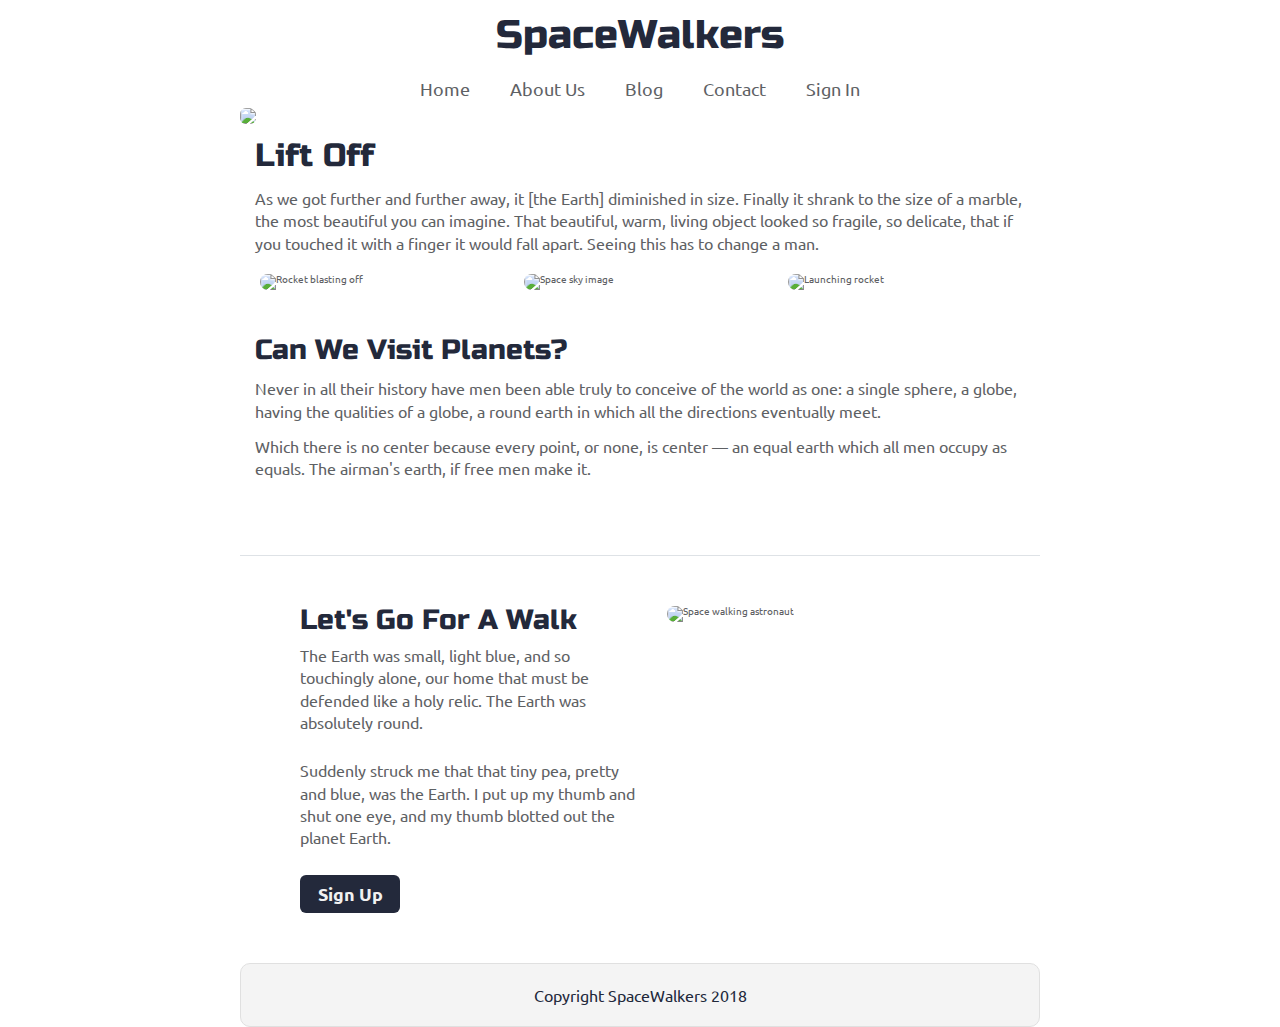
==== index.html @ 0c6ba022 "Created and formatted aboutus.html. Created about-us.less. Uploaded images for About Us page." ====
<!doctype html>

<html lang="en">
<head>
  <meta charset="utf-8">

  <title>SpaceWalkers</title>

  <link href="https://fonts.googleapis.com/css?family=Russo+One|Ubuntu" rel="stylesheet">
  <link href="css/index.css" rel="stylesheet">
  <meta name="viewport" content="width=device-width, initial-scale=1.0">

  <!--[if lt IE 9]>
    <script src="https://cdnjs.cloudflare.com/ajax/libs/html5shiv/3.7.3/html5shiv.js"></script>
  <![endif]-->
</head>

<body>

 <!-- navigation code here -->

  <div class="container home">
      <header>
        <div class=title><h1>SpaceWalkers</h1></div>
        <nav>
          <a href='index.html'><h2>Home</h3></a>
          <a href='aboutus.html'><h2>About Us</h3></a>
          <a href='#'><h2>Blog</h3></a>
          <a href='#'><h2>Contact</h3></a>
          <a href='#'><h2>Sign In</h3></a>
        </nav>
      </header>

    <header class="intro">
       <img src='img/main-header.png'>

      <h2>Lift Off</h2>
    
      <p>As we got further and further away, it [the Earth] diminished in size. Finally it shrank to the size of a marble, the most beautiful you can imagine. That beautiful, warm, living object looked so fragile, so delicate, that if you touched it with a finger it would fall apart. Seeing this has to change a man.</p>
    </header>

    <section class="space-images">
        <img src="img/blast.png" class="blast" alt="Rocket blasting off">
        <img src="img/sky.png" class="sky" alt="Space sky image">
        <img src="img/launch.png" class="launch" alt="Launching rocket">
    </section>
   
    <section class="visit-planets">
     
      <h3>Can We Visit Planets?</h3>
    
      <p>Never in all their history have men been able truly to conceive of the world as one: a single sphere, a globe, having the qualities of a globe, a round earth in which all the directions eventually meet.</p>
    
      <p>Which there is no center because every point, or none, is center — an equal earth which all men occupy as equals. The airman's earth, if free men make it.</p>
    </section>
    
    <section class="walk">
      <div class="walk-text">
        <h3>Let's Go For A Walk</h3>

        <p>The Earth was small, light blue, and so touchingly alone, our home that must be defended like a holy relic. The Earth was absolutely round.</p>
      
        <p>Suddenly struck me that that tiny pea, pretty and blue, was the Earth. I put up my thumb and shut one eye, and my thumb blotted out the planet Earth.</p>
      
        <div class="btn">
          Sign Up
        </div>
      </div>
      
      <div class="walk-img">
          <img src="img/space-walk.png" alt="Space walking astronaut">
      </div>

    </section>

    <footer>
      <p>Copyright SpaceWalkers 2018</p>
    </footer>

  </div>
</body>
</html>
---- css/index.css ----
.border-content {
  border-top: 1px solid #dee2e6;
}
.flexb-centered {
  display: flex;
  justify-content: center;
}
/* http://meyerweb.com/eric/tools/css/reset/ 
   v2.0 | 20110126
   License: none (public domain)
*/
html,
body,
div,
span,
applet,
object,
iframe,
h1,
h2,
h3,
h4,
h5,
h6,
p,
blockquote,
pre,
a,
abbr,
acronym,
address,
big,
cite,
code,
del,
dfn,
em,
img,
ins,
kbd,
q,
s,
samp,
small,
strike,
strong,
sub,
sup,
tt,
var,
b,
u,
i,
center,
dl,
dt,
dd,
ol,
ul,
li,
fieldset,
form,
label,
legend,
table,
caption,
tbody,
tfoot,
thead,
tr,
th,
td,
article,
aside,
canvas,
details,
embed,
figure,
figcaption,
footer,
header,
hgroup,
menu,
nav,
output,
ruby,
section,
summary,
time,
mark,
audio,
video {
  margin: 0;
  padding: 0;
  border: 0;
  font-size: 100%;
  font: inherit;
  vertical-align: baseline;
}
/* HTML5 display-role reset for older browsers */
article,
aside,
details,
figcaption,
figure,
footer,
header,
hgroup,
menu,
nav,
section {
  display: block;
}
body {
  line-height: 1;
}
ol,
ul {
  list-style: none;
}
blockquote,
q {
  quotes: none;
}
blockquote:before,
blockquote:after,
q:before,
q:after {
  content: '';
  content: none;
}
table {
  border-collapse: collapse;
  border-spacing: 0;
}
* {
  box-sizing: border-box;
}
html {
  font-size: 62.5%;
}
html,
body {
  font-family: 'Ubuntu', sans-serif;
  color: #5E6164;
}
h1,
h2,
h3,
h4,
h5 {
  font-family: 'Russo One', sans-serif;
  color: #23293B;
}
h2 {
  font-size: 3.2rem;
}
h3 {
  font-size: 2.8rem;
}
p {
  font-size: 1.6rem;
  line-height: 1.4;
}
.container {
  max-width: 800px;
  width: 100%;
  margin: 0 auto;
}
header .title {
  text-align: center;
  padding-top: 15px;
  padding-bottom: 15px;
}
header .title h1 {
  font-size: 40px;
}
header nav {
  display: flex;
  justify-content: center;
}
header nav a {
  text-decoration: none;
  padding: 10px 20px 10px 20px;
}
header nav h2 {
  font-size: 18px;
  font-family: 'Ubuntu';
  color: #5E6164;
}
footer {
  color: #22283B;
  background: #f4f4f4;
  padding: 20px 0;
  border: 1px double #e0e0e0;
  border-radius: 10px;
  display: flex;
  justify-content: center;
  align-items: center;
}
.home .intro h2 {
  padding: 15px;
}
.home .intro p {
  padding: 0 15px;
}
.home .intro img {
  max-width: 100%;
  border-radius: 6px;
}
.home .space-images {
  display: flex;
  flex-wrap: wrap;
  width: 100%;
}
@media (max-width: 500px) {
  .home .space-images .sky {
    display: none;
  }
  .home .space-images .launch {
    display: none;
  }
  .home .space-images .blast {
    width: 100%;
  }
}
.home .space-images img {
  width: 28%;
  margin: 20px 2.5%;
  border-radius: 20px;
  height: 100%;
}
.home .visit-planets {
  padding: 15px;
}
.home .visit-planets h3 {
  margin-top: 11px;
}
.home .visit-planets p {
  margin-top: 13px;
}
.home .walk {
  margin-top: 60px;
  border-top: 1px solid #dee2e6;
  padding: 50px 60px;
  display: flex;
  justify-content: center;
}
@media (max-width: 500px) {
  .home .walk {
    flex-direction: column-reverse;
    padding: 10px;
  }
}
.home .walk .walk-text {
  width: 50%;
}
@media (max-width: 500px) {
  .home .walk .walk-text {
    width: 100%;
    padding-top: 20px;
  }
}
.home .walk .walk-text h3 {
  margin-bottom: 10px;
}
.home .walk .walk-text p {
  margin-bottom: 26px;
}
.home .walk .walk-text .btn {
  width: 100px;
  background-color: #23293B;
  color: #F1F1F1;
  border-radius: 6px;
  font-weight: bold;
  font-size: 18px;
  font-family: 'Ubuntu';
  padding: 10px;
  text-align: center;
}
@media (max-width: 500px) {
  .home .walk .walk-text .btn {
    width: 100%;
    height: 60px;
    padding-top: 20px;
  }
}
.home .walk .walk-text .btn:hover {
  background-color: #F1F1F1;
  color: #23293B;
}
.home .walk .walk-img {
  width: 46%;
  margin-left: 4%;
}
@media (max-width: 500px) {
  .home .walk .walk-img {
    width: 100%;
    margin: 0px;
  }
}
.home .walk .walk-img img {
  width: 100%;
  height: auto;
  border-radius: 10px;
}
/*** About Us ***/
.home .intro h2 {
  padding: 15px;
}
.home .intro p {
  padding: 0 15px;
}
.home .intro img {
  max-width: 100%;
  border-radius: 6px;
}
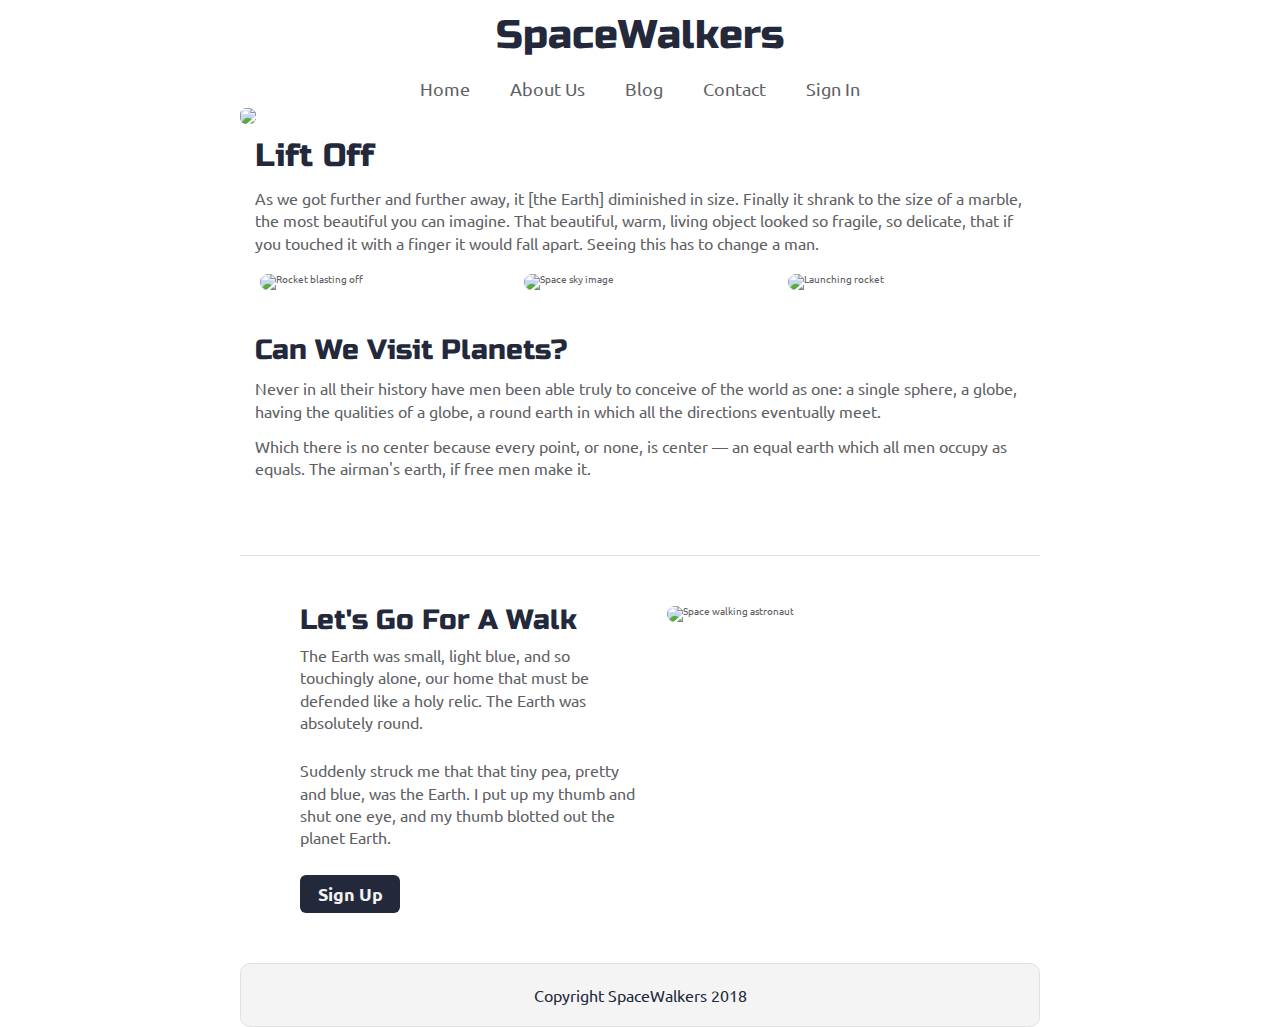
==== commit 0b35517b: "Added media mode to About Us page. Minor tweaks to About Us formatting." ====
--- a/index.html
+++ b/index.html
@@ -20,7 +20,7 @@
  <!-- navigation code here -->
 
   <div class="container home">
-      <header>
+      <div class='nav-content'>
         <div class=title><h1>SpaceWalkers</h1></div>
         <nav>
           <a href='index.html'><h2>Home</h3></a>
@@ -29,7 +29,7 @@
           <a href='#'><h2>Contact</h3></a>
           <a href='#'><h2>Sign In</h3></a>
         </nav>
-      </header>
+      </div>
 
     <header class="intro">
        <img src='img/main-header.png'>
--- a/css/index.css
+++ b/css/index.css
@@ -167,23 +167,31 @@
   width: 100%;
   margin: 0 auto;
 }
-header .title {
+.nav-content {
+  /**
+    position: sticky;
+    padding: 1px;
+    margin: 1px;
+    width: 100%;
+    **/
+}
+.nav-content .title {
   text-align: center;
   padding-top: 15px;
   padding-bottom: 15px;
 }
-header .title h1 {
+.nav-content .title h1 {
   font-size: 40px;
 }
-header nav {
+.nav-content nav {
   display: flex;
   justify-content: center;
 }
-header nav a {
+.nav-content nav a {
   text-decoration: none;
   padding: 10px 20px 10px 20px;
 }
-header nav h2 {
+.nav-content nav h2 {
   font-size: 18px;
   font-family: 'Ubuntu';
   color: #5E6164;
@@ -305,6 +313,9 @@
   border-radius: 10px;
 }
 /*** About Us ***/
+.home {
+  overflow: hidden;
+}
 .home .intro h2 {
   padding: 15px;
 }
@@ -315,3 +326,72 @@
   max-width: 100%;
   border-radius: 6px;
 }
+.home .rocket-img {
+  max-width: 100%;
+  padding-top: 15px;
+  margin-top: 15px;
+  padding-bottom: 15px;
+  border-top: 1px solid #dee2e6;
+  animation-name: rocketblast;
+  animation-delay: 0s;
+  animation-duration: 7s;
+  animation-timing-function: ease-in;
+}
+@keyframes rocketblast {
+  from {
+    margin-left: -100%;
+    width: 800%;
+  }
+  to {
+    margin-left: 0%;
+    width: 100%;
+  }
+}
+.home .aboutus-content {
+  display: flex;
+  justify-content: space-between;
+  border-top: 1px solid #dee2e6;
+  padding-top: 15px;
+  margin-bottom: 15px;
+}
+@media (max-width: 500px) {
+  .home .aboutus-content {
+    flex-direction: column;
+  }
+}
+.home .aboutus-content .info-section {
+  max-width: 31%;
+}
+@media (max-width: 500px) {
+  .home .aboutus-content .info-section {
+    max-width: 95%;
+    margin: 0 auto;
+    padding-bottom: 20px;
+  }
+}
+.home .aboutus-content .info-section img {
+  max-width: 60%;
+  border-radius: 6px;
+  margin-left: 15%;
+}
+.home .aboutus-content .info-section h2 {
+  padding-top: 10px;
+}
+.home .aboutus-content .info-section p {
+  padding-top: 10px;
+}
+.home .aboutus-content .info-section .aboutus-button {
+  width: 100%;
+  background-color: #81848E;
+  color: #F1F1F1;
+  border-radius: 6px;
+  font-weight: bold;
+  font-size: 18px;
+  font-family: 'Ubuntu';
+  padding: 10px;
+  text-align: center;
+  margin-top: 10px;
+}
+.home .aboutus-content .info-section .aboutus-button:hover {
+  background-color: #23293B;
+}
